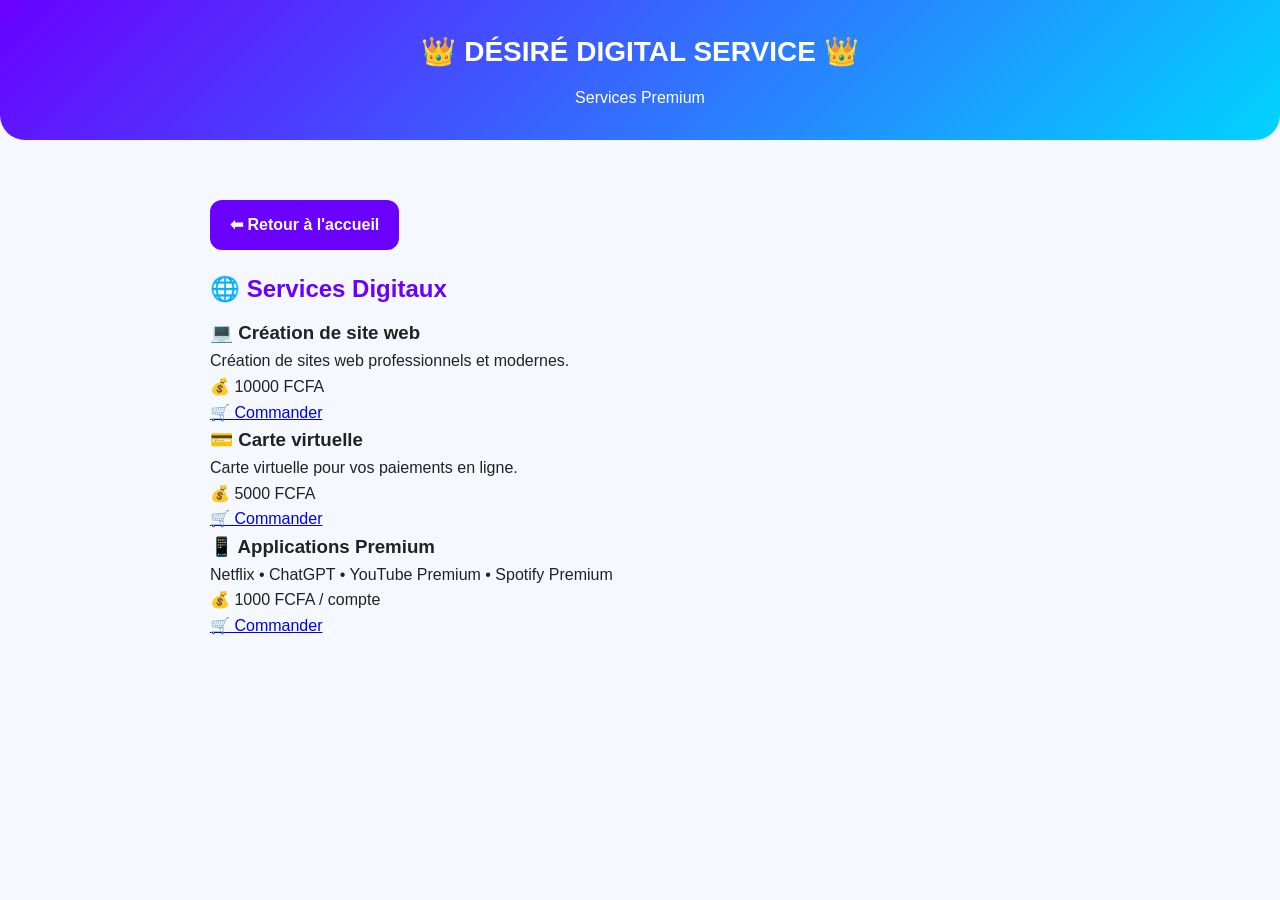
==== services/digital-pro/index.html @ 2e41c480 "Ajout des interfaces Pro" ====
<!DOCTYPE html>
<html lang="fr">
<head>
<meta charset="UTF-8">
<meta name="viewport" content="width=device-width, initial-scale=1.0">
<title>Désiré Digital Service</title>
<link rel="stylesheet" href="../../style.css">
</head>

<body>

<header>
<h1>👑 DÉSIRÉ DIGITAL SERVICE 👑</h1>
<p>Services Premium</p>
</header>

<main class="category-page">

<a href="../../index.html" class="back-btn">⬅ Retour à l'accueil</a>

<h2>🌐 Services Digitaux</h2>

<div class="digital-card">
<h3>💻 Création de site web</h3>
<p>Création de sites web professionnels et modernes.</p>
<p>💰 10000 FCFA</p>
<a href="#" onclick="commander('Création de site web'); return false;">🛒 Commander</a>
</div>

<div class="digital-card">
<h3>💳 Carte virtuelle</h3>
<p>Carte virtuelle pour vos paiements en ligne.</p>
<p>💰 5000 FCFA</p>
<a href="#" onclick="commander('Carte virtuelle'); return false;">🛒 Commander</a>
</div>

<div class="digital-card">
<h3>📱 Applications Premium</h3>
<p>Netflix • ChatGPT • YouTube Premium • Spotify Premium</p>
<p>💰 1000 FCFA / compte</p>
<a href="#" onclick="commander('Applications Premium'); return false;">🛒 Commander</a>
</div>
---- style.css ----
* {
    margin: 0;
    padding: 0;
    box-sizing: border-box;
}

body {
    font-family: Arial, sans-serif;
    background: #f5f8ff;
    color: #222;
    line-height: 1.6;
}

header {
    background: linear-gradient(135deg, #6a00ff, #00d4ff);
    color: white;
    text-align: center;
    padding: 30px 15px;
    border-radius: 0 0 25px 25px;
}

header h1 {
    font-size: 28px;
    font-weight: bold;
}

header p {
    margin-top: 10px;
    font-size: 16px;
}

main {
    padding: 20px;
}

section {
    background: white;
    margin-bottom: 20px;
    padding: 20px;
    border-radius: 18px;
    box-shadow: 0 5px 15px rgba(0,0,0,0.08);
}

h2 {
    color: #6a00ff;
    margin-bottom: 10px;
}

footer {
    text-align: center;
    padding: 20px;
    color: #666;
}
.hero {
    text-align: center;
    padding: 30px 20px;
}

.hero h2 {
    font-size: 26px;
    color: #6a00ff;
}

.hero p {
    margin: 15px 0;
    color: #444;
}

.btn {
    display: inline-block;
    margin-top: 15px;
    padding: 12px 25px;
    background: #25d366;
    color: white;
    text-decoration: none;
    border-radius: 30px;
    font-weight: bold;
}

.btn:hover {
    opacity: 0.8;
}

.services,
.contact {
    text-align: center;
}
.vpn-container {
    text-align: center;
}

.vpn-card {
    background: #ffffff;
    margin: 20px 0;
    padding: 20px;
    border-radius: 20px;
    box-shadow: 0 5px 15px rgba(0,0,0,0.08);
    border-left: 5px solid #6a00ff;
}

.vpn-card h3 {
    color: #6a00ff;
    margin-bottom: 10px;
}

.vpn-card p {
    margin: 8px 0;
}

.vpn-card a {
    display: inline-block;
    margin-top: 15px;
    padding: 12px 25px;
    background: #25d366;
    color: white;
    text-decoration: none;
    border-radius: 30px;
    font-weight: bold;
}
.category-menu {
    display: flex;
    flex-direction: column;
    gap: 15px;
    margin-top: 20px;
}

.category-menu a {
    display: block;
    padding: 15px;
    background: linear-gradient(135deg, #6a00ff, #00d4ff);
    color: white;
    text-decoration: none;
    border-radius: 20px;
    text-align: center;
    font-weight: bold;
    box-shadow: 0 5px 15px rgba(0,0,0,0.10);
}

.category-menu a:hover {
    transform: scale(1.03);
}
.whatsapp-group {
    text-align: center;
    margin: 25px 0;
    padding: 25px;
    background: linear-gradient(135deg, #00d4ff, #6a00ff);
    color: white;
    border-radius: 25px;
}

.whatsapp-group h2 {
    color: white;
    font-size: 22px;
}

.whatsapp-group p {
    margin: 15px 0;
}

.whatsapp-group a {
    display: inline-block;
    padding: 15px 25px;
    background: #25d366;
    color: white;
    text-decoration: none;
    border-radius: 30px;
    font-weight: bold;
}
.category-page{
    max-width:900px;
    margin:40px auto;
    padding:20px;
}

.back-btn{
    display:inline-block;
    margin-bottom:20px;
    padding:12px 20px;
    background:#6a00ff;
    color:#fff;
    text-decoration:none;
    border-radius:12px;
    font-weight:bold;
}

.back-btn:hover{
    background:#4d00c9;
}

.vpn-card{
    background:#ffffff;
    border-radius:20px;
    padding:20px;
    margin:20px 0;
    box-shadow:0 8px 20px rgba(0,0,0,.12);
    transition:.3s;
}

.vpn-card:hover{
    transform:translateY(-5px);
}

.vpn-card h3{
    color:#6a00ff;
    margin-bottom:10px;
}

.vpn-card p{
    margin:8px 0;
}

.vpn-card a{
    display:inline-block;
    margin-top:15px;
    padding:12px 22px;
    background:#25D366;
    color:#fff;
    text-decoration:none;
    border-radius:12px;
    font-weight:bold;
}
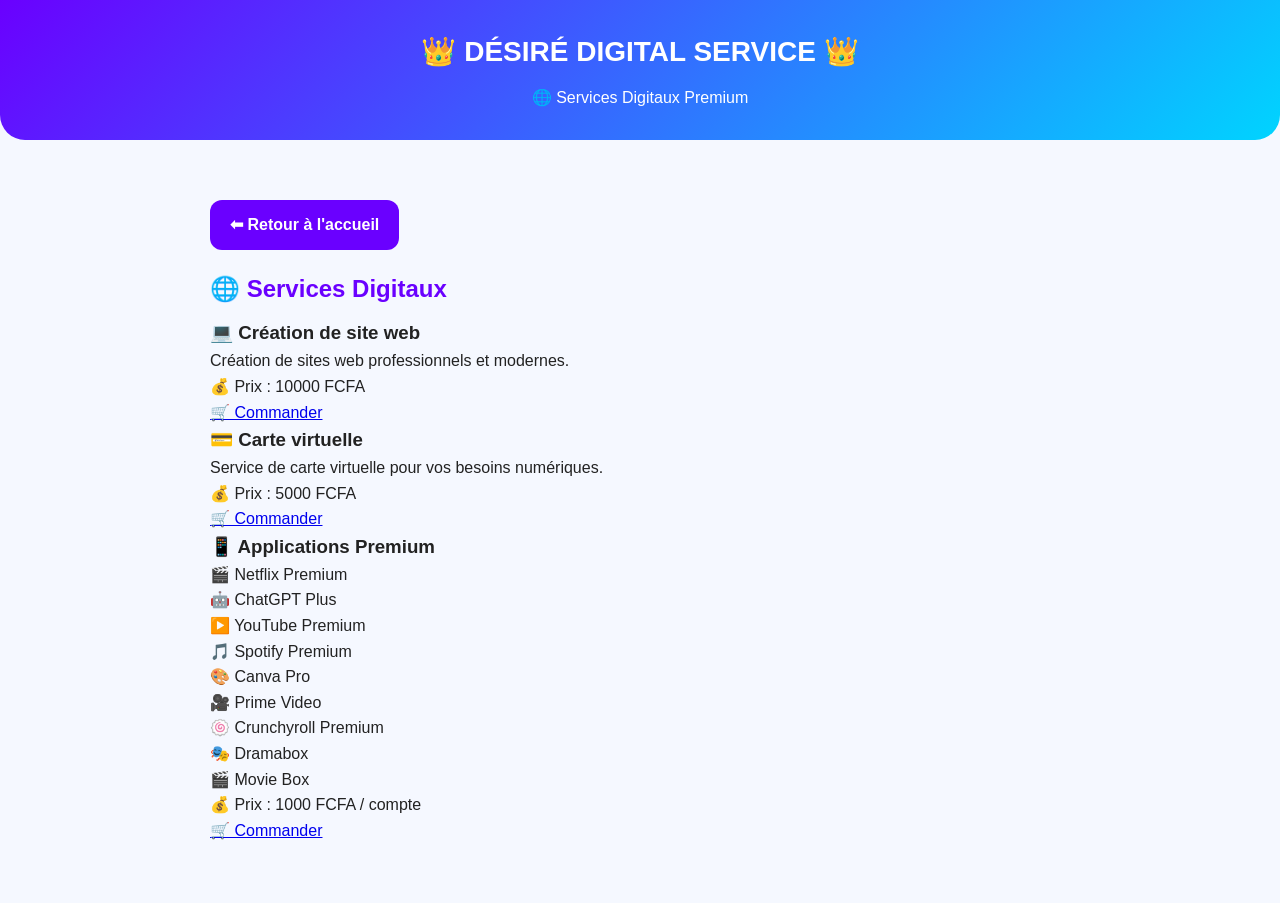
==== commit d3f2e754: "Mise à jour VPN et services digitaux premium" ====
--- a/services/digital-pro/index.html
+++ b/services/digital-pro/index.html
@@ -1,42 +1,104 @@
 <!DOCTYPE html>
 <html lang="fr">
+
 <head>
+
 <meta charset="UTF-8">
 <meta name="viewport" content="width=device-width, initial-scale=1.0">
-<title>Désiré Digital Service</title>
+
+<title>Services Digitaux | Désiré Digital Service</title>
+
 <link rel="stylesheet" href="../../style.css">
+
 </head>
 
 <body>
 
 <header>
+
 <h1>👑 DÉSIRÉ DIGITAL SERVICE 👑</h1>
-<p>Services Premium</p>
+
+<p>🌐 Services Digitaux Premium</p>
+
 </header>
+
 
 <main class="category-page">
 
-<a href="../../index.html" class="back-btn">⬅ Retour à l'accueil</a>
+<a href="../../index.html" class="back-btn">
+⬅ Retour à l'accueil
+</a>
+
 
 <h2>🌐 Services Digitaux</h2>
 
+
 <div class="digital-card">
+
 <h3>💻 Création de site web</h3>
+
 <p>Création de sites web professionnels et modernes.</p>
-<p>💰 10000 FCFA</p>
-<a href="#" onclick="commander('Création de site web'); return false;">🛒 Commander</a>
+
+<p>💰 Prix : 10000 FCFA</p>
+
+<a href="#" onclick="commander('Création de site web'); return false;">
+🛒 Commander
+</a>
+
 </div>
 
+
 <div class="digital-card">
+
 <h3>💳 Carte virtuelle</h3>
-<p>Carte virtuelle pour vos paiements en ligne.</p>
-<p>💰 5000 FCFA</p>
-<a href="#" onclick="commander('Carte virtuelle'); return false;">🛒 Commander</a>
+
+<p>Service de carte virtuelle pour vos besoins numériques.</p>
+
+<p>💰 Prix : 5000 FCFA</p>
+
+<a href="#" onclick="commander('Carte virtuelle'); return false;">
+🛒 Commander
+</a>
+
 </div>
 
+
 <div class="digital-card">
+
 <h3>📱 Applications Premium</h3>
-<p>Netflix • ChatGPT • YouTube Premium • Spotify Premium</p>
-<p>💰 1000 FCFA / compte</p>
-<a href="#" onclick="commander('Applications Premium'); return false;">🛒 Commander</a>
+
+<p>🎬 Netflix Premium</p>
+
+<p>🤖 ChatGPT Plus</p>
+
+<p>▶️ YouTube Premium</p>
+
+<p>🎵 Spotify Premium</p>
+
+<p>🎨 Canva Pro</p>
+
+<p>🎥 Prime Video</p>
+
+<p>🍥 Crunchyroll Premium</p>
+
+<p>🎭 Dramabox</p>
+
+<p>🎬 Movie Box</p>
+
+<p>💰 Prix : 1000 FCFA / compte</p>
+
+<a href="#" onclick="commander('Applications Premium'); return false;">
+🛒 Commander
+</a>
+
 </div>
+
+
+</main>
+
+
+<script src="../../script.js"></script>
+
+</body>
+
+</html>
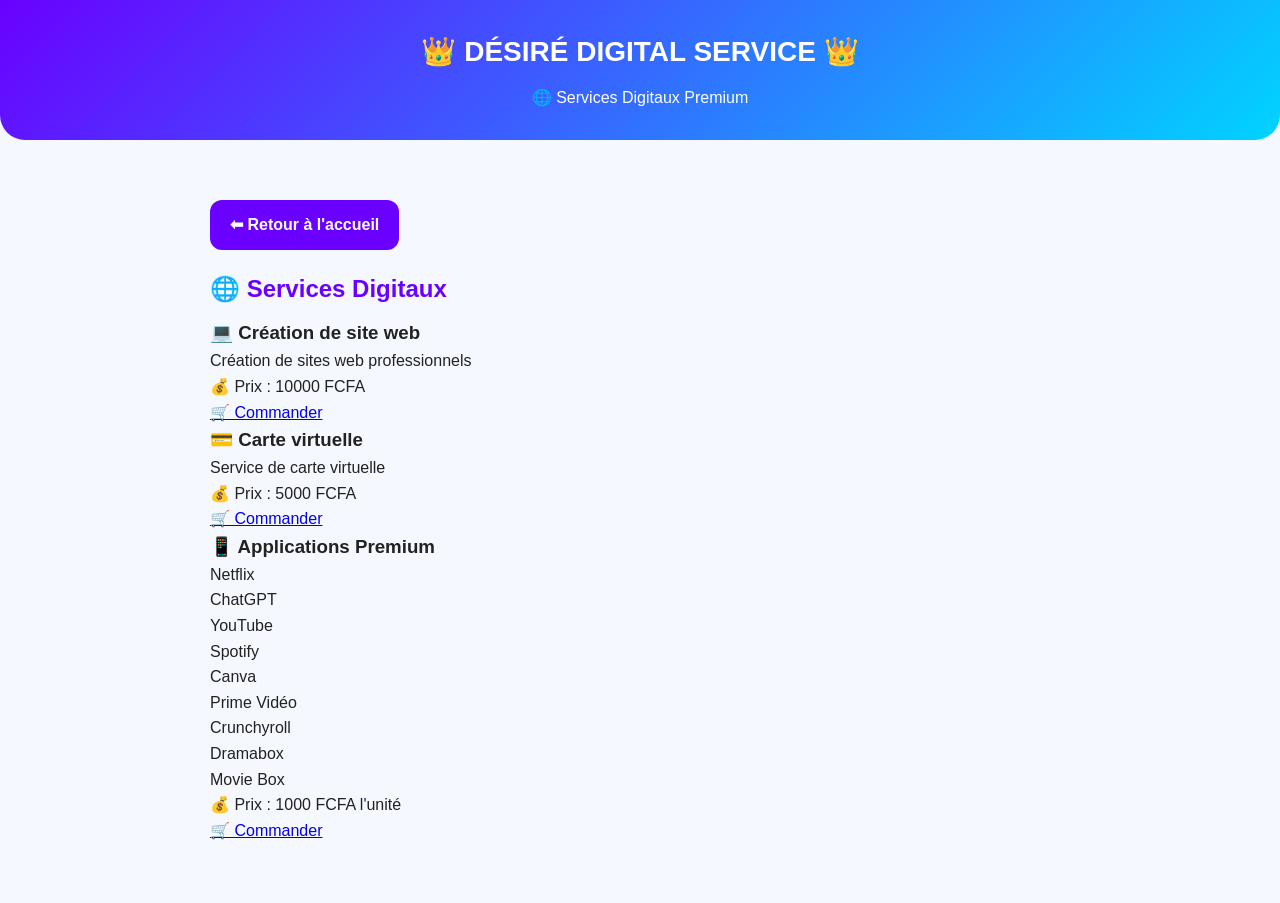
==== commit 70380fcb: "Ajout espace administrateur et gestion services" ====
--- a/services/digital-pro/index.html
+++ b/services/digital-pro/index.html
@@ -12,7 +12,9 @@
 
 </head>
 
+
 <body>
+
 
 <header>
 
@@ -23,7 +25,9 @@
 </header>
 
 
+
 <main class="category-page">
+
 
 <a href="../../index.html" class="back-btn">
 ⬅ Retour à l'accueil
@@ -33,11 +37,12 @@
 <h2>🌐 Services Digitaux</h2>
 
 
+
 <div class="digital-card">
 
 <h3>💻 Création de site web</h3>
 
-<p>Création de sites web professionnels et modernes.</p>
+<p>Création de sites web professionnels</p>
 
 <p>💰 Prix : 10000 FCFA</p>
 
@@ -48,11 +53,12 @@
 </div>
 
 
+
 <div class="digital-card">
 
 <h3>💳 Carte virtuelle</h3>
 
-<p>Service de carte virtuelle pour vos besoins numériques.</p>
+<p>Service de carte virtuelle</p>
 
 <p>💰 Prix : 5000 FCFA</p>
 
@@ -63,29 +69,30 @@
 </div>
 
 
+
 <div class="digital-card">
 
 <h3>📱 Applications Premium</h3>
 
-<p>🎬 Netflix Premium</p>
+<p>Netflix</p>
 
-<p>🤖 ChatGPT Plus</p>
+<p>ChatGPT</p>
 
-<p>▶️ YouTube Premium</p>
+<p>YouTube</p>
 
-<p>🎵 Spotify Premium</p>
+<p>Spotify</p>
 
-<p>🎨 Canva Pro</p>
+<p>Canva</p>
 
-<p>🎥 Prime Video</p>
+<p>Prime Vidéo</p>
 
-<p>🍥 Crunchyroll Premium</p>
+<p>Crunchyroll</p>
 
-<p>🎭 Dramabox</p>
+<p>Dramabox</p>
 
-<p>🎬 Movie Box</p>
+<p>Movie Box</p>
 
-<p>💰 Prix : 1000 FCFA / compte</p>
+<p>💰 Prix : 1000 FCFA l'unité</p>
 
 <a href="#" onclick="commander('Applications Premium'); return false;">
 🛒 Commander
@@ -94,11 +101,28 @@
 </div>
 
 
+
 </main>
+
+
+
+<script src="../../assets/config.js"></script>
+
+<script>
+
+if (servicesConfig.digital.status === "Indisponible") {
+
+    document.querySelector(".category-page").innerHTML +=
+    "<p style='color:red;text-align:center;'>❌ Service temporairement indisponible</p>";
+
+}
+
+</script>
 
 
 <script src="../../script.js"></script>
 
+
 </body>
 
 </html>
